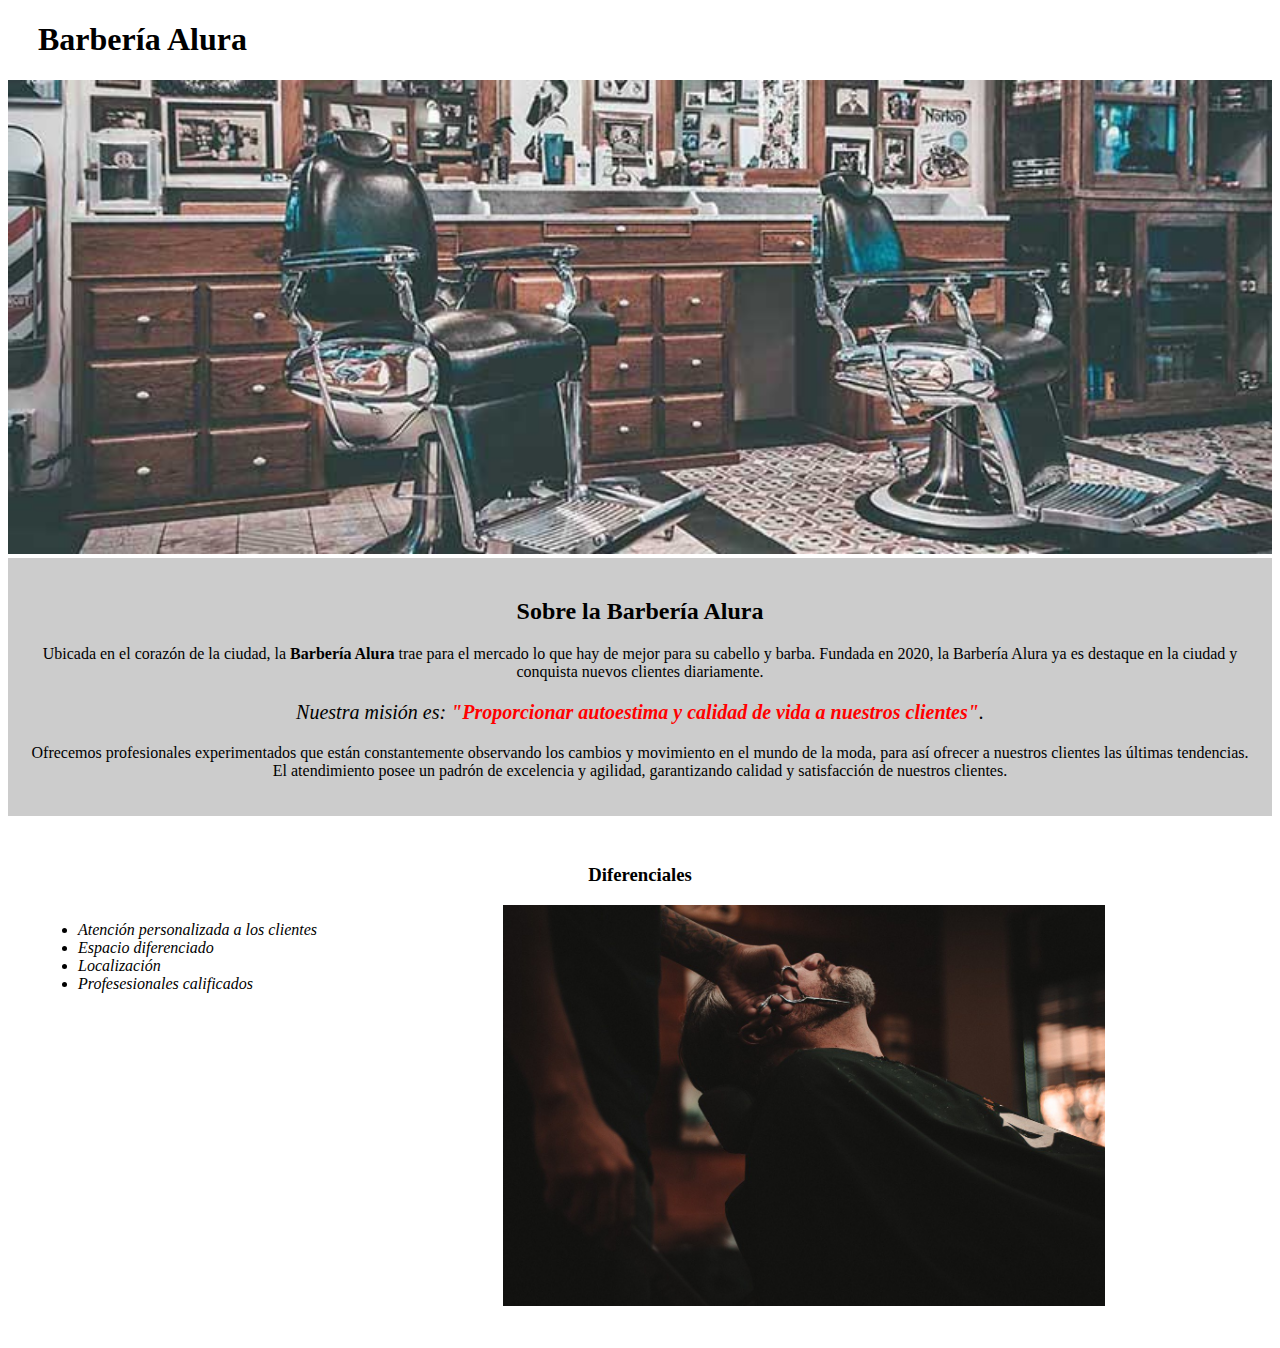
==== index.html @ c87d4a19 "Basic web page finished" ====
<!DOCTYPE html>

<html lang="es">

<head>

    <meta charset="UTF-8">
    <title>Barbería Alura</title>
    <link rel="stylesheet" href="style.css">

</head>

<body>

    <header>
        <h1 class="titulo-principal">Barbería Alura</h1>
    </header>

    <img id="banner" src="img/banner.jpg">

    <div class="principal">

        <h2 class="titulo-centralizado">Sobre la Barbería Alura</h2>

        <p>Ubicada en el corazón de la ciudad, la <strong>Barbería Alura</strong> trae para el mercado lo que hay de
            mejor para su cabello y barba. Fundada en 2020, la Barbería Alura ya es destaque en la ciudad y conquista
            nuevos clientes diariamente.</p>

        <p id="mision"><em>Nuestra misión es: <strong>"Proporcionar autoestima y calidad de vida a nuestros
                    clientes"</strong>.</em></p>

        <p>Ofrecemos profesionales experimentados que están constantemente observando los cambios y movimiento en el
            mundo de la moda, para así ofrecer a nuestros clientes las últimas tendencias. El atendimiento posee un
            padrón de excelencia y agilidad, garantizando calidad y satisfacción de nuestros clientes.</p>

    </div>

    <div class="diferenciales">

        <h3 class="titulo-centralizado">Diferenciales</h3>

        <ul>
            <li class="items">Atención personalizada a los clientes</li>
            <li class="items">Espacio diferenciado</li>
            <li class="items">Localización</li>
            <li class="items">Profesesionales calificados</li>
        </ul>

        <img src="img/diferenciales.jpg" class="imagenDiferenciales">

    </div>


</body>

</html>
---- style.css ----
.titulo-principal{
    padding-left: 30px;
}

#banner{
    width:100%;
}

.principal{
    background: #CCCCCC;
    padding: 20px;
}

.titulo-centralizado{
    text-align: center;
}

p{
    text-align: center;
}

em strong{
    color:red;
}

#mision{
    font-size: 20px;
}

.diferenciales{
    background: #FFFFFF;
    padding: 30px;
}

.items{
    font-style: italic;
}

ul{
    display: inline-block;
    vertical-align: top;
    width: 20%;
    margin-right: 15%;
}

.imagenDiferenciales{
    width: 50%;
}
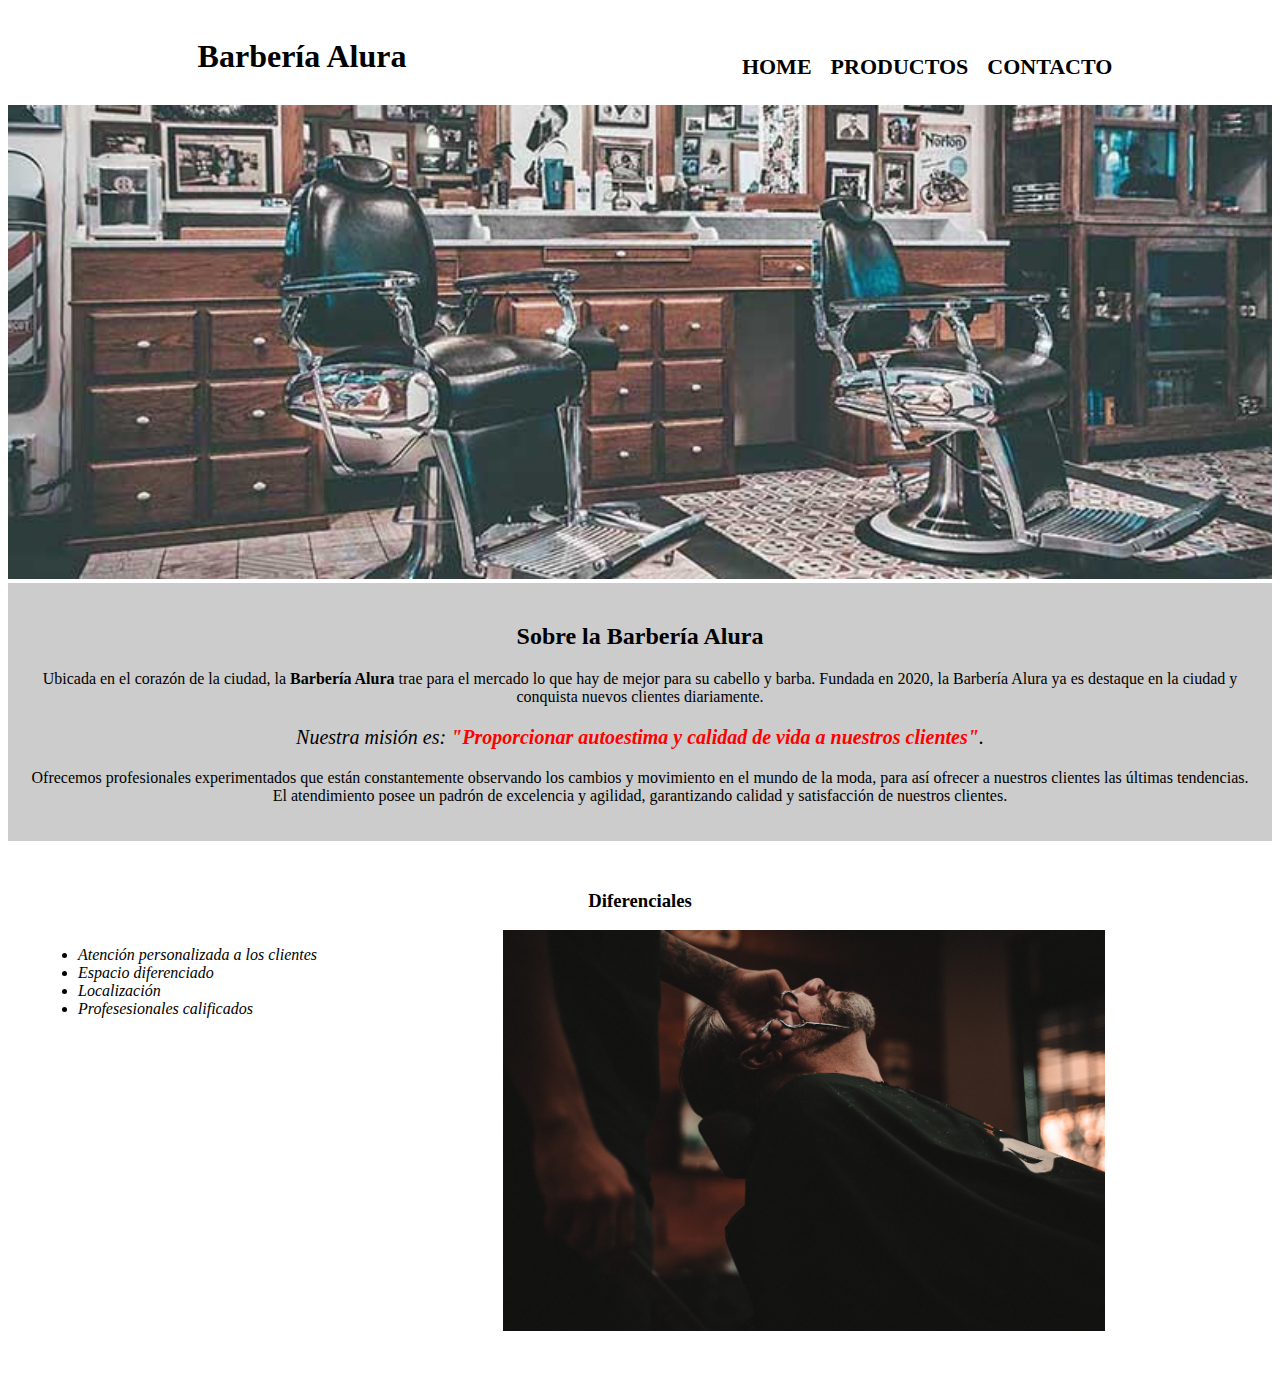
==== commit 6de83666: "added nav bar to index" ====
--- a/index.html
+++ b/index.html
@@ -13,7 +13,16 @@
 <body>
 
     <header>
-        <h1 class="titulo-principal">Barbería Alura</h1>
+        <div class="box">
+            <h1 class="titulo-principal">Barbería Alura</h1>
+            <nav>
+                <ul>
+                    <li><a href="index.html">Home</a></li>
+                    <li><a href="/products/products.html">Productos</a></li>
+                    <li> <a href="https://google.com">Contacto</a></li>
+                </ul>
+            </nav>
+            </div>
     </header>
 
     <img id="banner" src="img/banner.jpg">
@@ -39,7 +48,7 @@
 
         <h3 class="titulo-centralizado">Diferenciales</h3>
 
-        <ul>
+        <ul class="dif-list">
             <li class="items">Atención personalizada a los clientes</li>
             <li class="items">Espacio diferenciado</li>
             <li class="items">Localización</li>
--- a/style.css
+++ b/style.css
@@ -1,49 +1,83 @@
-.titulo-principal{
+.titulo-principal {
     padding-left: 30px;
+    display: inline-block;
+    margin: 0;
+    padding: 0;
+    border: 0;
 }
 
-#banner{
-    width:100%;
+.box {
+    width: 70%;
+    position: relative;
+    margin: 0 auto;
+    padding: 30px;
 }
 
-.principal{
+nav {
+    position: absolute;
+    /* top: 110px; */
+    right: 0px;
+    display: inline-block;
+}
+
+nav li {
+    display: inline-block;
+    margin: 0 0 0 15px
+}
+
+nav a {
+    text-transform: uppercase;
+    color: black;
+    font-weight: bold;
+    font-size: 22px;
+    text-decoration: none;
+}
+
+nav a:hover {
+    color: #c78c19;
+}
+
+#banner {
+    width: 100%;
+}
+
+.principal {
     background: #CCCCCC;
     padding: 20px;
 }
 
-.titulo-centralizado{
+.titulo-centralizado {
     text-align: center;
 }
 
-p{
+p {
     text-align: center;
 }
 
-em strong{
-    color:red;
+em strong {
+    color: red;
 }
 
-#mision{
+#mision {
     font-size: 20px;
 }
 
-.diferenciales{
+.diferenciales {
     background: #FFFFFF;
     padding: 30px;
 }
 
-.items{
+.items {
     font-style: italic;
 }
 
-ul{
+.dif-list {
     display: inline-block;
     vertical-align: top;
     width: 20%;
     margin-right: 15%;
 }
 
-.imagenDiferenciales{
+.imagenDiferenciales {
     width: 50%;
-}
-
+}